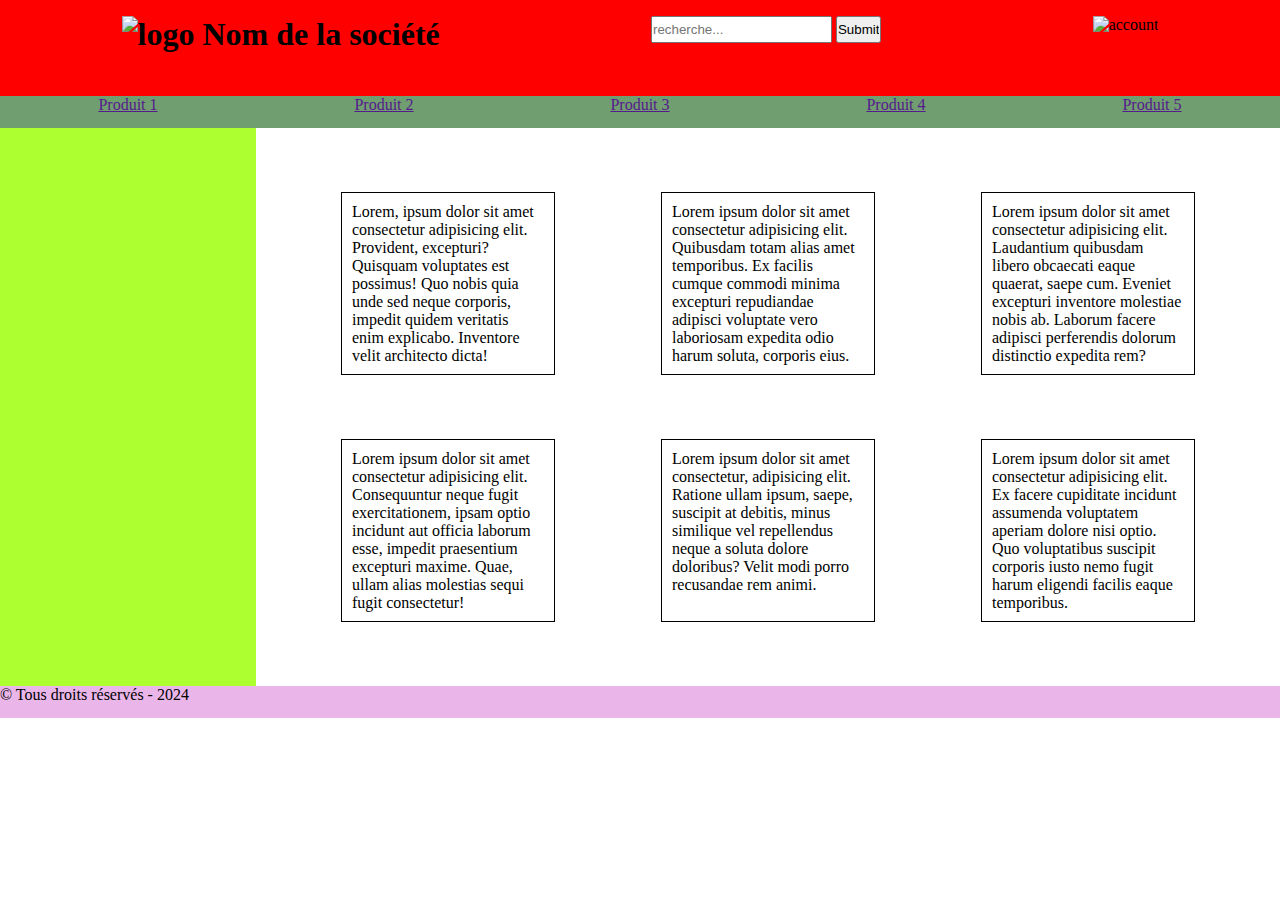
==== index.html @ a1e3b01a "first commit : css/ and index.html" ====
<!DOCTYPE html>
<html lang="fr" dir="ltr">
    <head>
        <meta charset="utf-8">
        <meta name="viewport" content="wireframe">
        <title>WireFrame du projet</title>
        <link rel="stylesheet" href="css/style">
        <style type="text/css">
            *{
                margin: 0px;
                padding: 0px;
                min-height: 2em;
            }
            body{
                display: flex;
                flex-wrap: wrap;
            }
            header{
                display:flex;
                width: 100%;
                background: red;
                justify-content: space-around;
                padding: 1em;
            }

            header h1 img {
                height: 30%;
            }

            nav{
                display: flex;
                width: 100%;
                background: rgb(113, 158, 113);
                justify-content: space-around;
                position: sticky;
                top: 0px;
                left: 0px;
            }
            aside{
                display: flex;
                width: 20%;
                background: greenyellow;
            }

            main{
                display: flex;
                
                width: 80%;
                background: rgb(255, 255, 255);
                justify-content: space-around;
            }

            section{
                display: flex;
                flex-wrap: wrap;
                justify-content: space-around;
                padding: 1em;
                margin: 1em;
            }
            section article {
                display: flex;
                border: 1px solid;
                width: 20%;
                padding: 1%;
                margin: 2em;
            }

            footer{
                display: flex;
                width: 100%;
                background: rgb(234, 182, 234);
                text-align: center;
            }
        </style>
    </head>

    <body>
        <header>
            <h1>
                <img src="" alt="logo">
                Nom de la société
            </h1>

            <form method="get" name="recherche" enctype="multipart/form-data">
                <input type="search" placeholder="recherche..." minlength="1" maxlength="100">
                <input type="submit">
            </form>

            <img src="" alt="account">
        </header>
        <nav>
            <a href="">Produit 1</a>
            <a href="">Produit 2</a>
            <a href="">Produit 3</a>
            <a href="">Produit 4</a>
            <a href="">Produit 5</a>
        </nav>
        <aside></aside>
        <main>
            <section>
                <article>
                    Lorem, ipsum dolor sit amet consectetur adipisicing elit. Provident, excepturi? Quisquam voluptates est possimus! Quo nobis quia unde sed neque corporis, impedit quidem veritatis enim explicabo. Inventore velit architecto dicta!
                </article>

                <article>
                    Lorem ipsum dolor sit amet consectetur adipisicing elit. Quibusdam totam alias amet temporibus. Ex facilis cumque commodi minima excepturi repudiandae adipisci voluptate vero laboriosam expedita odio harum soluta, corporis eius.
                </article>

                <article>
                    Lorem ipsum dolor sit amet consectetur adipisicing elit. Laudantium quibusdam libero obcaecati eaque quaerat, saepe cum. Eveniet excepturi inventore molestiae nobis ab. Laborum facere adipisci perferendis dolorum distinctio expedita rem?
                </article>

                <article>
                    Lorem ipsum dolor sit amet consectetur adipisicing elit. Consequuntur neque fugit exercitationem, ipsam optio incidunt aut officia laborum esse, impedit praesentium excepturi maxime. Quae, ullam alias molestias sequi fugit consectetur!
                </article>

                <article>
                    Lorem ipsum dolor sit amet consectetur, adipisicing elit. Ratione ullam ipsum, saepe, suscipit at debitis, minus similique vel repellendus neque a soluta dolore doloribus? Velit modi porro recusandae rem animi.
                </article>

                <article>
                    Lorem ipsum dolor sit amet consectetur adipisicing elit. Ex facere cupiditate incidunt assumenda voluptatem aperiam dolore nisi optio. Quo voluptatibus suscipit corporis iusto nemo fugit harum eligendi facilis eaque temporibus.
                </article>
            </section>
        </main>
        <footer>
            <p>
                &copy; Tous droits réservés - 2024
            </p>
        </footer>
    </body>
</html>
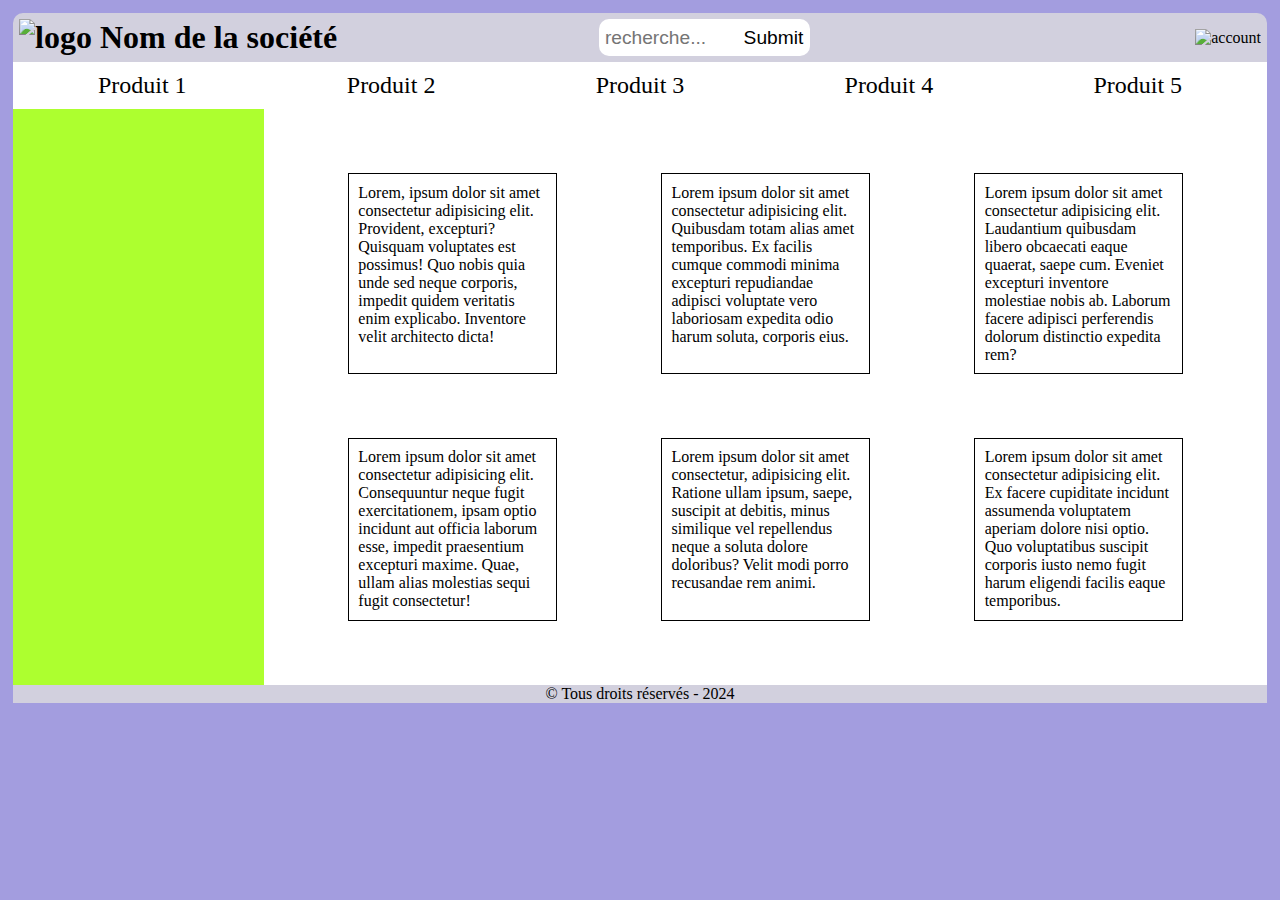
==== commit a044071e: "Modifications on header and nav" ====
--- a/index.html
+++ b/index.html
@@ -4,74 +4,9 @@
         <meta charset="utf-8">
         <meta name="viewport" content="wireframe">
         <title>WireFrame du projet</title>
-        <link rel="stylesheet" href="css/style">
-        <style type="text/css">
-            *{
-                margin: 0px;
-                padding: 0px;
-                min-height: 2em;
-            }
-            body{
-                display: flex;
-                flex-wrap: wrap;
-            }
-            header{
-                display:flex;
-                width: 100%;
-                background: red;
-                justify-content: space-around;
-                padding: 1em;
-            }
-
-            header h1 img {
-                height: 30%;
-            }
-
-            nav{
-                display: flex;
-                width: 100%;
-                background: rgb(113, 158, 113);
-                justify-content: space-around;
-                position: sticky;
-                top: 0px;
-                left: 0px;
-            }
-            aside{
-                display: flex;
-                width: 20%;
-                background: greenyellow;
-            }
-
-            main{
-                display: flex;
-                
-                width: 80%;
-                background: rgb(255, 255, 255);
-                justify-content: space-around;
-            }
-
-            section{
-                display: flex;
-                flex-wrap: wrap;
-                justify-content: space-around;
-                padding: 1em;
-                margin: 1em;
-            }
-            section article {
-                display: flex;
-                border: 1px solid;
-                width: 20%;
-                padding: 1%;
-                margin: 2em;
-            }
-
-            footer{
-                display: flex;
-                width: 100%;
-                background: rgb(234, 182, 234);
-                text-align: center;
-            }
-        </style>
+        <link rel="stylesheet" href="css/style.css">
+        <link rel="stylesheet" href="css/mobile.css">
+        <meta name="viewport" content="width=device-width, initial-scale=1.0">
     </head>
 
     <body>
--- a/css/style.css
+++ b/css/style.css
@@ -0,0 +1,104 @@
+*{
+    margin: 0px;
+    padding: 0px;
+}
+
+html{
+    background-color: rgb(163, 157, 223);
+}
+
+body{
+    padding: 1% 1%;
+    display: flex;
+    flex-wrap: wrap;
+}
+
+header{
+    display:flex;
+    width: 100%;
+    justify-content: space-between;
+    align-items: center;
+    padding: .5%;
+    background-color: rgba(221, 221, 221, 0.8);
+    border-radius: 10px 10px 0px 0px;
+}
+
+header h1 img {
+    height: 30%;
+}
+header form{
+    display: flex;
+    justify-content: center;
+    margin-right: 10%;
+    background-color: rgb(255, 255, 255);
+    height: 100%;
+    width: 17%;
+    border-radius: 10px;
+}
+header form > * {
+    background: none;
+    text-decoration: none;
+    border: none;
+    font-size: larger;
+    padding-left: 3%;
+    padding-right: 3%;
+}
+header form :first-child{
+    width: 85%;
+}
+header form :last-child:hover{
+    background-color: rgba(221, 221, 221, 0.8);
+}
+
+nav{
+    display: flex;
+    width: 100%;
+    padding: .4%;
+    justify-content: space-around;
+    position: sticky;
+    background-color: rgb(255, 255, 255);
+}
+nav a{
+    padding: .4%;
+    width: 10%;
+    text-align: center;
+    font-size: x-large;
+    text-decoration: none;
+    color: black;
+}
+nav a:hover{
+    background-color: rgba(221, 221, 221, 0.8);
+}
+
+aside{
+    width: 20%;
+    background: greenyellow;
+}
+
+main{
+    display: flex;
+    width: 80%;
+    background: rgb(255, 255, 255);
+    justify-content: space-around;
+}
+
+section{
+    display: flex;
+    flex-wrap: wrap;
+    justify-content: space-around;
+    padding: 1em;
+    margin: 1em;
+}
+section article {
+    display: flex;
+    border: 1px solid;
+    width: 20%;
+    padding: 1%;
+    margin: 2em;
+}
+
+footer{
+    width: 100%;
+    background-color: rgba(221, 221, 221, 0.8);
+    text-align: center;
+}--- a/css/mobile.css
+++ b/css/mobile.css
@@ -0,0 +1,6 @@
+@media screen and (max-width:600px){
+    /* c'est une feuille de css */
+    /* changer, ajouter ou annuler des propriétés qui se trouvent sur le design général */
+
+
+}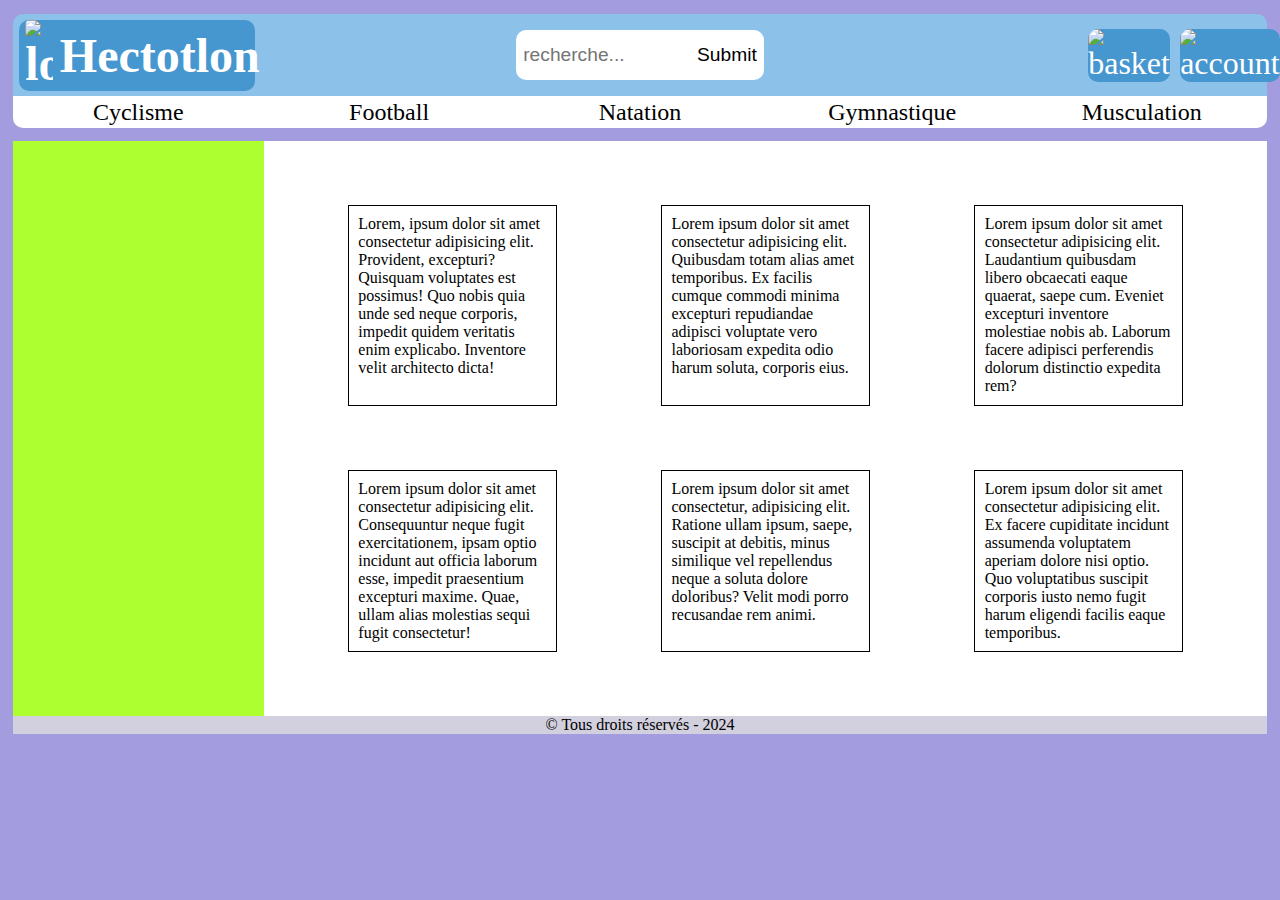
==== commit 8b00cc47: "début de la database (back exclusivement)" ====
--- a/index.html
+++ b/index.html
@@ -2,35 +2,44 @@
 <html lang="fr" dir="ltr">
     <head>
         <meta charset="utf-8">
-        <meta name="viewport" content="wireframe">
-        <title>WireFrame du projet</title>
+        <title>Hectotlon</title>
+        <meta name="description" content="Site de vente d'equipement sportif">
         <link rel="stylesheet" href="css/style.css">
         <link rel="stylesheet" href="css/mobile.css">
         <meta name="viewport" content="width=device-width, initial-scale=1.0">
+        <script type="text/javascript" src="javascript/Database.js"></script>
     </head>
 
     <body>
         <header>
-            <h1>
-                <img src="" alt="logo">
-                Nom de la société
-            </h1>
+            <a href="index.html">
+                <h1>
+                    <img src="images/logo.png" alt="logo">
+                    Hectotlon
+                </h1>
+            </a>
 
             <form method="get" name="recherche" enctype="multipart/form-data">
                 <input type="search" placeholder="recherche..." minlength="1" maxlength="100">
                 <input type="submit">
             </form>
 
-            <img src="" alt="account">
+            <div>
+                <a href=""><img src="images/basket.svg" alt="basket"></a>
+                <a href=""><img src="images/person.svg" alt="account"></a>
+            </div>
         </header>
+
         <nav>
-            <a href="">Produit 1</a>
-            <a href="">Produit 2</a>
-            <a href="">Produit 3</a>
-            <a href="">Produit 4</a>
-            <a href="">Produit 5</a>
+            <a href="">Cyclisme</a>
+            <a href="">Football</a>
+            <a href="">Natation</a>
+            <a href="">Gymnastique</a>
+            <a href="">Musculation</a>
         </nav>
+
         <aside></aside>
+
         <main>
             <section>
                 <article>
@@ -58,6 +67,7 @@
                 </article>
             </section>
         </main>
+        
         <footer>
             <p>
                 &copy; Tous droits réservés - 2024
--- a/css/style.css
+++ b/css/style.css
@@ -14,25 +14,41 @@
 }
 
 header{
+    position: sticky;
+    top: 1.5%;
     display:flex;
     width: 100%;
     justify-content: space-between;
     align-items: center;
     padding: .5%;
-    background-color: rgba(221, 221, 221, 0.8);
+    background-color: rgb(140, 194, 233);
     border-radius: 10px 10px 0px 0px;
 }
-
+header a {
+    text-decoration: none;
+    color: white;
+    background-color: rgb(70, 150, 207);
+    border-radius: 10px;
+    padding-left: .5%;
+    width: 18.5%;
+    font-size: 200%;
+}
+header h1 {
+    display: flex;
+    align-items: center;
+    font-size: 1.5em;
+}
 header h1 img {
-    height: 30%;
+    margin-right: 7px;
+    width: 12%;
+    border-radius: 5px;
 }
 header form{
     display: flex;
     justify-content: center;
-    margin-right: 10%;
     background-color: rgb(255, 255, 255);
-    height: 100%;
-    width: 17%;
+    height: 70%;
+    width: 20%;
     border-radius: 10px;
 }
 header form > * {
@@ -46,28 +62,51 @@
 header form :first-child{
     width: 85%;
 }
-header form :last-child:hover{
-    background-color: rgba(221, 221, 221, 0.8);
+
+header div{
+    display: flex;
+    justify-content:end;
+    width: 19%;
+}
+header div a{
+    background-color: transparent;
+    margin: 0px 10px;
+    width: 30%;
+}
+header div a img{
+    width: 80%;
+    border-radius: 10px;
+    background-color: rgb(70, 150, 207);
+}
+header div a img:hover{
+    background-color: rgb(255, 255, 255);
 }
 
 nav{
+    position: sticky;
+    top: 5%;
     display: flex;
     width: 100%;
-    padding: .4%;
     justify-content: space-around;
     position: sticky;
     background-color: rgb(255, 255, 255);
+    margin-bottom: 1%;
+    border-radius: 0 0 10px 10px;
 }
 nav a{
-    padding: .4%;
+    padding: .2%;
     width: 10%;
     text-align: center;
     font-size: x-large;
     text-decoration: none;
     color: black;
 }
-nav a:hover{
+
+nav a:hover,
+header form :last-child:hover{
     background-color: rgba(221, 221, 221, 0.8);
+    border-radius: 5px;
+    cursor: pointer;
 }
 
 aside{
@@ -101,4 +140,4 @@
     width: 100%;
     background-color: rgba(221, 221, 221, 0.8);
     text-align: center;
-}+}
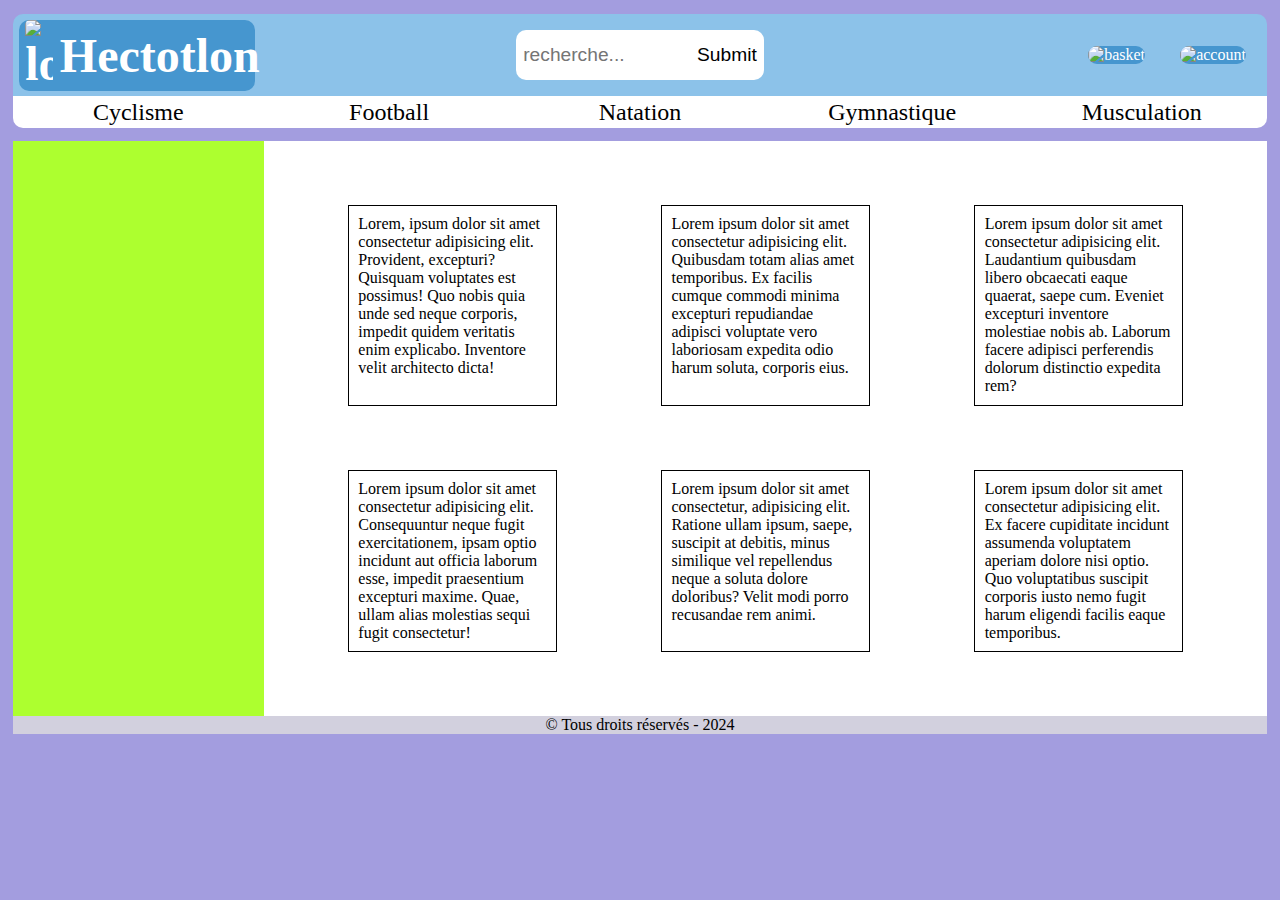
==== commit 565b685b: "finished js databased and created module for js scripts" ====
--- a/index.html
+++ b/index.html
@@ -7,7 +7,7 @@
         <link rel="stylesheet" href="css/style.css">
         <link rel="stylesheet" href="css/mobile.css">
         <meta name="viewport" content="width=device-width, initial-scale=1.0">
-        <script type="text/javascript" src="javascript/Database.js"></script>
+        <script type="module" src="main.js"></script>
     </head>
 
     <body>
--- a/css/style.css
+++ b/css/style.css
@@ -31,12 +31,11 @@
     border-radius: 10px;
     padding-left: .5%;
     width: 18.5%;
-    font-size: 200%;
 }
 header h1 {
+    font-size: 3em;
     display: flex;
     align-items: center;
-    font-size: 1.5em;
 }
 header h1 img {
     margin-right: 7px;
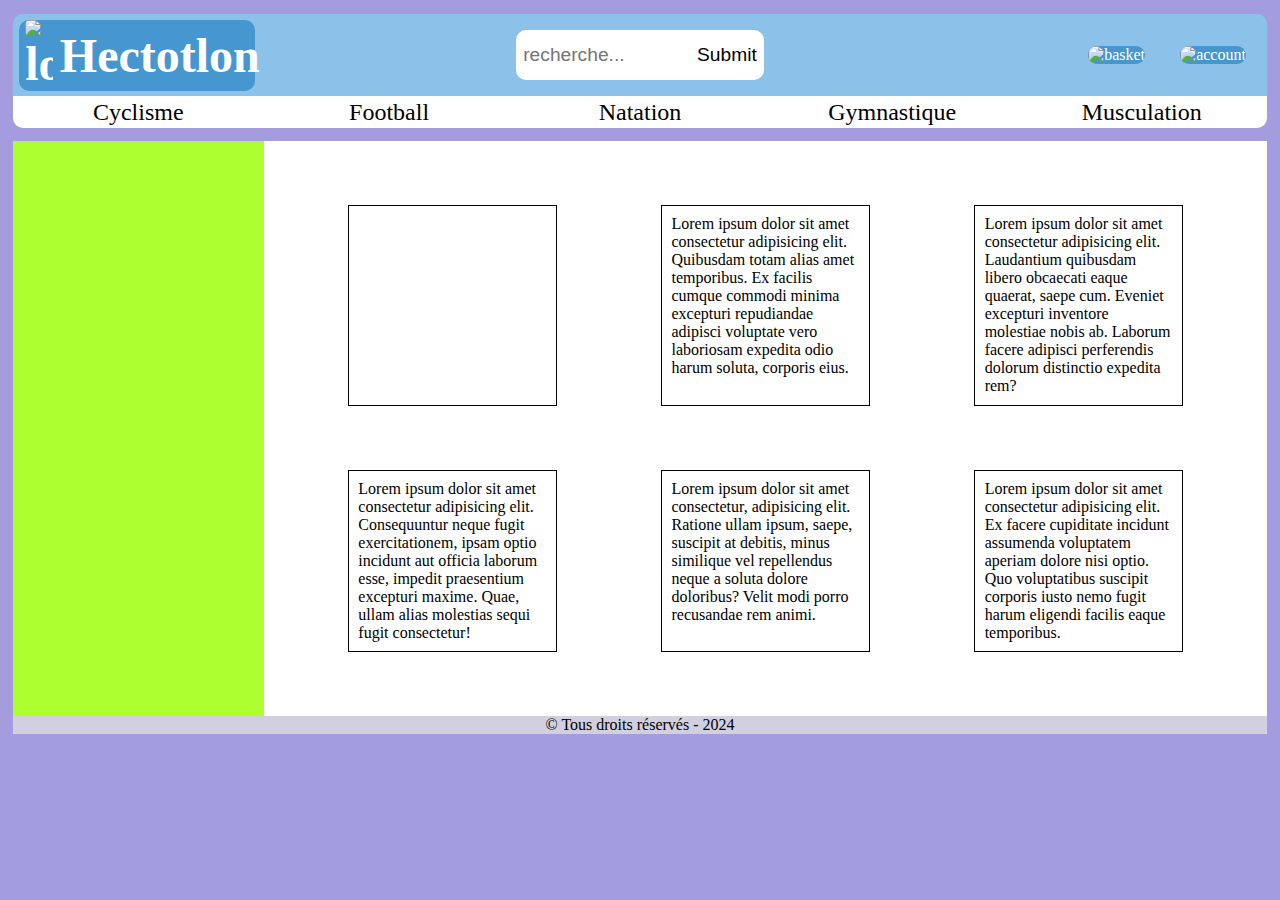
==== commit 66a9c86f: "erged Dorian's database with mine" ====
--- a/index.html
+++ b/index.html
@@ -7,7 +7,7 @@
         <link rel="stylesheet" href="css/style.css">
         <link rel="stylesheet" href="css/mobile.css">
         <meta name="viewport" content="width=device-width, initial-scale=1.0">
-        <script type="module" src="main.js"></script>
+        <script type="module" src="./javascript/main.js"></script>
     </head>
 
     <body>
@@ -43,7 +43,7 @@
         <main>
             <section>
                 <article>
-                    Lorem, ipsum dolor sit amet consectetur adipisicing elit. Provident, excepturi? Quisquam voluptates est possimus! Quo nobis quia unde sed neque corporis, impedit quidem veritatis enim explicabo. Inventore velit architecto dicta!
+                    
                 </article>
 
                 <article>
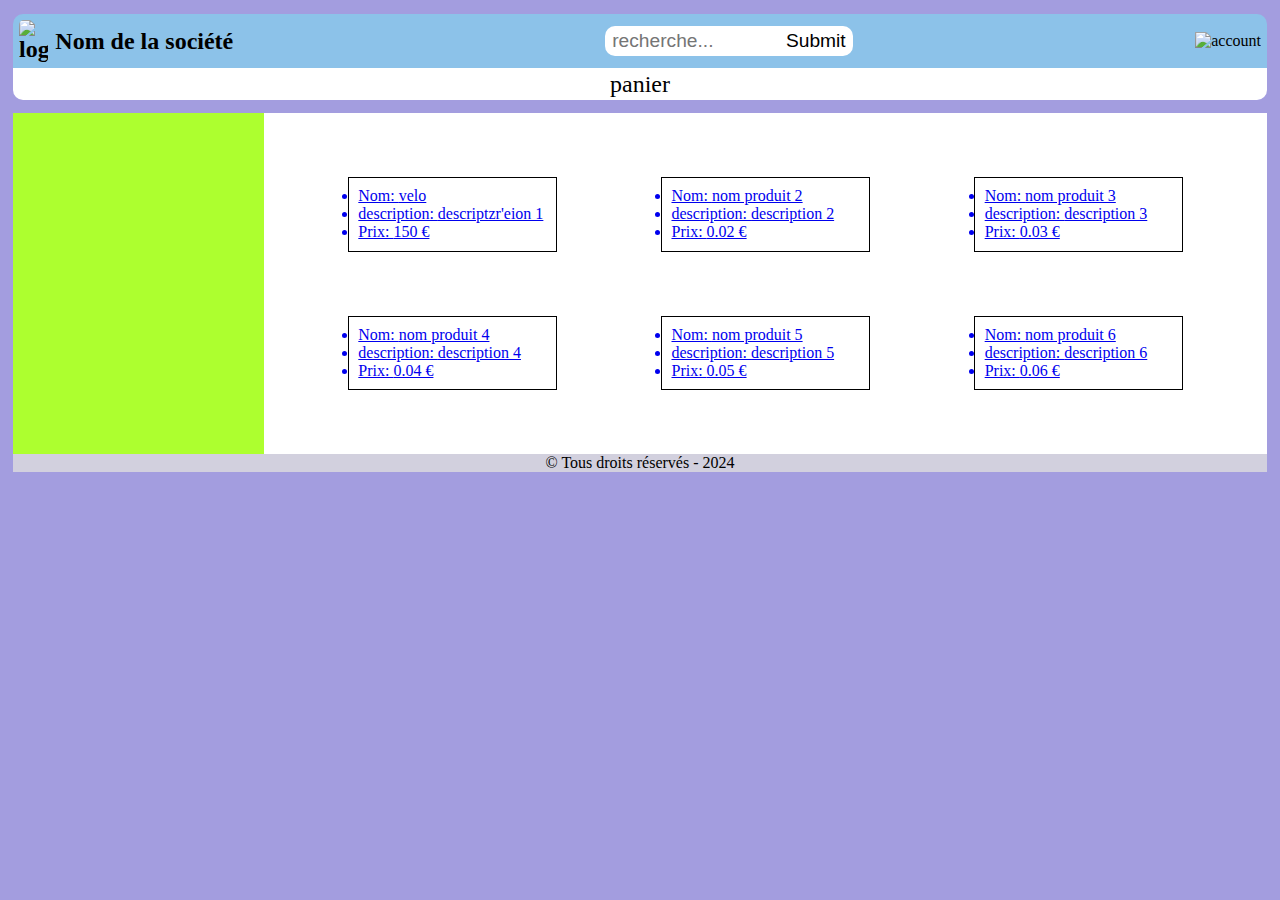
==== commit 07336337: "Merge pull request #15 from Herrifunix/Page-produit-+-Database" ====
--- a/index.html
+++ b/index.html
@@ -2,76 +2,43 @@
 <html lang="fr" dir="ltr">
     <head>
         <meta charset="utf-8">
-        <title>Hectotlon</title>
-        <meta name="description" content="Site de vente d'equipement sportif">
+        <title>WireFrame du projet</title>
         <link rel="stylesheet" href="css/style.css">
         <link rel="stylesheet" href="css/mobile.css">
         <meta name="viewport" content="width=device-width, initial-scale=1.0">
-        <script type="module" src="./javascript/main.js"></script>
     </head>
 
     <body>
         <header>
-            <a href="index.html">
-                <h1>
-                    <img src="images/logo.png" alt="logo">
-                    Hectotlon
-                </h1>
-            </a>
+            <h1>
+                <img src="" alt="logo">
+                Nom de la société
+            </h1>
 
             <form method="get" name="recherche" enctype="multipart/form-data">
                 <input type="search" placeholder="recherche..." minlength="1" maxlength="100">
                 <input type="submit">
             </form>
 
-            <div>
-                <a href=""><img src="images/basket.svg" alt="basket"></a>
-                <a href=""><img src="images/person.svg" alt="account"></a>
-            </div>
+            <img src="" alt="account">
         </header>
-
         <nav>
-            <a href="">Cyclisme</a>
-            <a href="">Football</a>
-            <a href="">Natation</a>
-            <a href="">Gymnastique</a>
-            <a href="">Musculation</a>
+            
+            <a href="html/panier.html">panier</a>
         </nav>
-
         <aside></aside>
-
         <main>
-            <section>
-                <article>
-                    
-                </article>
-
-                <article>
-                    Lorem ipsum dolor sit amet consectetur adipisicing elit. Quibusdam totam alias amet temporibus. Ex facilis cumque commodi minima excepturi repudiandae adipisci voluptate vero laboriosam expedita odio harum soluta, corporis eius.
-                </article>
-
-                <article>
-                    Lorem ipsum dolor sit amet consectetur adipisicing elit. Laudantium quibusdam libero obcaecati eaque quaerat, saepe cum. Eveniet excepturi inventore molestiae nobis ab. Laborum facere adipisci perferendis dolorum distinctio expedita rem?
-                </article>
-
-                <article>
-                    Lorem ipsum dolor sit amet consectetur adipisicing elit. Consequuntur neque fugit exercitationem, ipsam optio incidunt aut officia laborum esse, impedit praesentium excepturi maxime. Quae, ullam alias molestias sequi fugit consectetur!
-                </article>
-
-                <article>
-                    Lorem ipsum dolor sit amet consectetur, adipisicing elit. Ratione ullam ipsum, saepe, suscipit at debitis, minus similique vel repellendus neque a soluta dolore doloribus? Velit modi porro recusandae rem animi.
-                </article>
-
-                <article>
-                    Lorem ipsum dolor sit amet consectetur adipisicing elit. Ex facere cupiditate incidunt assumenda voluptatem aperiam dolore nisi optio. Quo voluptatibus suscipit corporis iusto nemo fugit harum eligendi facilis eaque temporibus.
-                </article>
+            <section class="containerProduits">
+                
             </section>
         </main>
-        
         <footer>
             <p>
                 &copy; Tous droits réservés - 2024
             </p>
         </footer>
+        <script src="javascript/DataBase.js"></script>
+        <script src="javascript/main.js"></script>
+        
     </body>
-</html>+</html>
--- a/css/style.css
+++ b/css/style.css
@@ -36,6 +36,7 @@
     font-size: 3em;
     display: flex;
     align-items: center;
+    font-size: 1.5em;
 }
 header h1 img {
     margin-right: 7px;
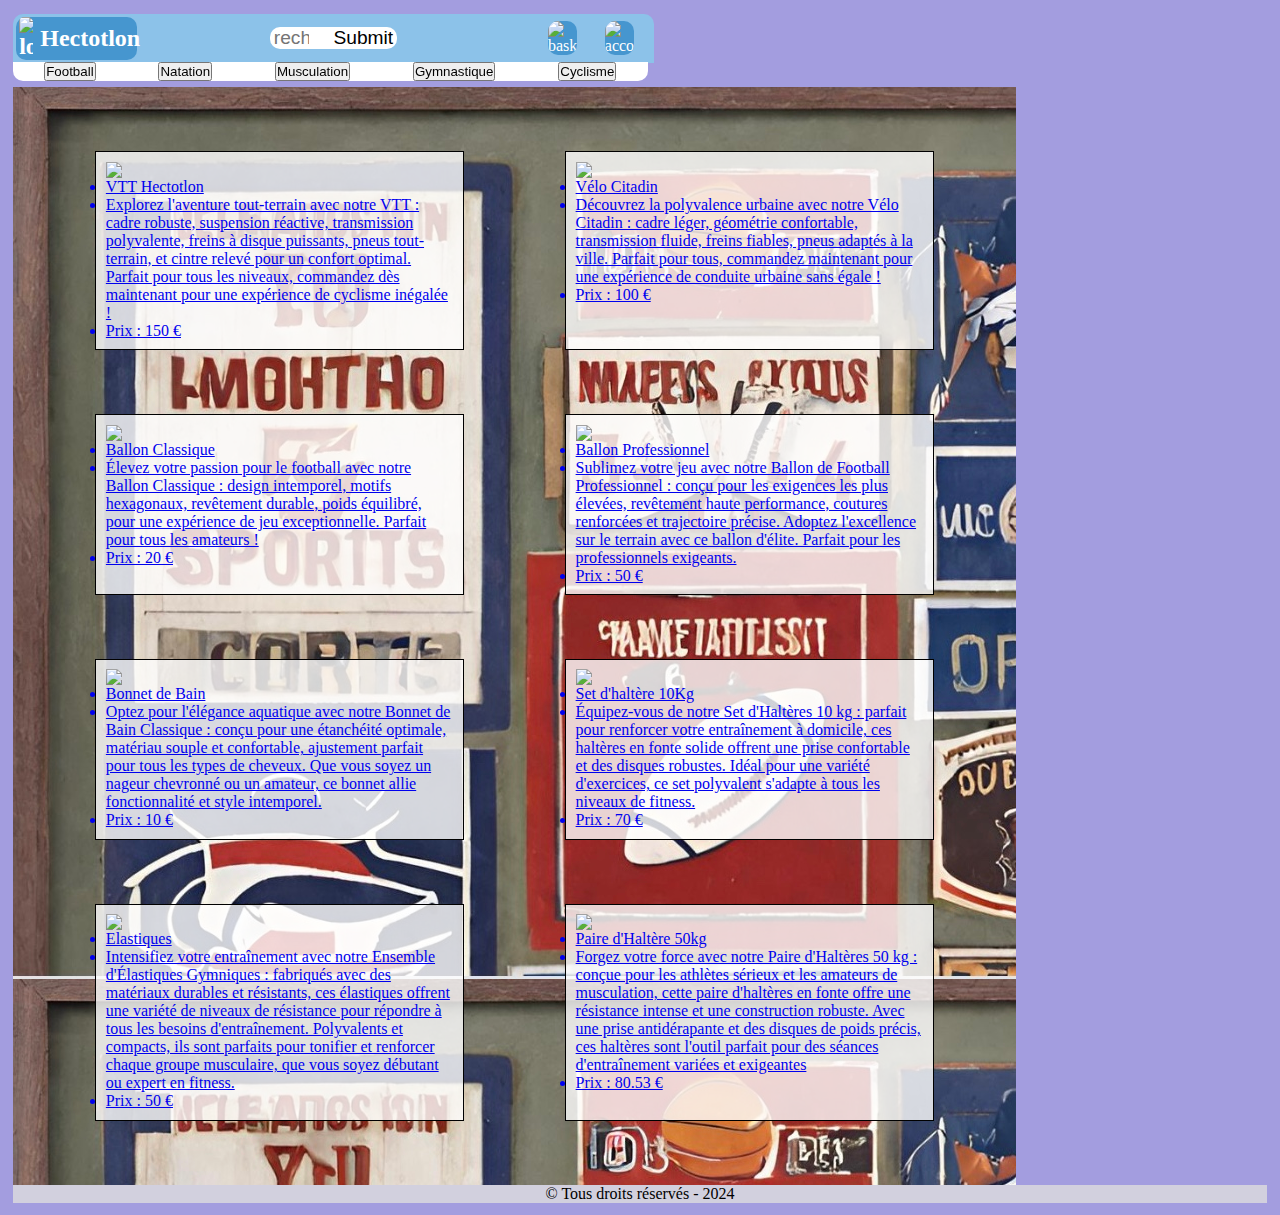
==== commit 2c282fe7: "Update index.html" ====
--- a/index.html
+++ b/index.html
@@ -9,24 +9,35 @@
     </head>
 
     <body>
-        <header>
-            <h1>
-                <img src="" alt="logo">
-                Nom de la société
-            </h1>
+        <div>
+            <header>
+            <a href="index.html">
+                <h1>
+                    <img src="images/logo.png" alt="logo">
+                    Hectotlon
+                </h1>
+            </a>
 
             <form method="get" name="recherche" enctype="multipart/form-data">
                 <input type="search" placeholder="recherche..." minlength="1" maxlength="100">
                 <input type="submit">
             </form>
+            <div>
+                <a href="html/panier.html"><img src="images/basket.svg" alt="basket"></a>
+                <a href=""><img src="images/person.svg" alt="account"></a>
+            </div>
 
-            <img src="" alt="account">
+            
         </header>
+    
         <nav>
-            
-            <a href="html/panier.html">panier</a>
+            <button class="categorie-btn" data-categorie="football">Football</button>
+            <button class="categorie-btn" data-categorie="natation">Natation</button>
+            <button class="categorie-btn" data-categorie="musculation">Musculation</button>
+            <button class="categorie-btn" data-categorie="gymnastique">Gymnastique</button>
+            <button class="categorie-btn" data-categorie="cyclisme">Cyclisme</button>
         </nav>
-        <aside></aside>
+    </div>
         <main>
             <section class="containerProduits">
                 
@@ -34,7 +45,7 @@
         </main>
         <footer>
             <p>
-                &copy; Tous droits réservés - 2024
+                &copy; Tous droits réservés - 2024 
             </p>
         </footer>
         <script src="javascript/DataBase.js"></script>
--- a/css/style.css
+++ b/css/style.css
@@ -117,7 +117,7 @@
 main{
     display: flex;
     width: 80%;
-    background: rgb(255, 255, 255);
+    background-image: url("../images/banniere.jpeg");
     justify-content: space-around;
 }
 
@@ -128,16 +128,27 @@
     padding: 1em;
     margin: 1em;
 }
+
+article img{
+    display: flex;
+    justify-content: center;
+}
 section article {
     display: flex;
     border: 1px solid;
-    width: 20%;
+    width: 37%;
     padding: 1%;
     margin: 2em;
+    background: rgba(255, 255, 255, 0.8);
 }
-
+img{
+    display: flex;
+    width: 50px;
+}
 footer{
     width: 100%;
     background-color: rgba(221, 221, 221, 0.8);
     text-align: center;
 }
+
+
